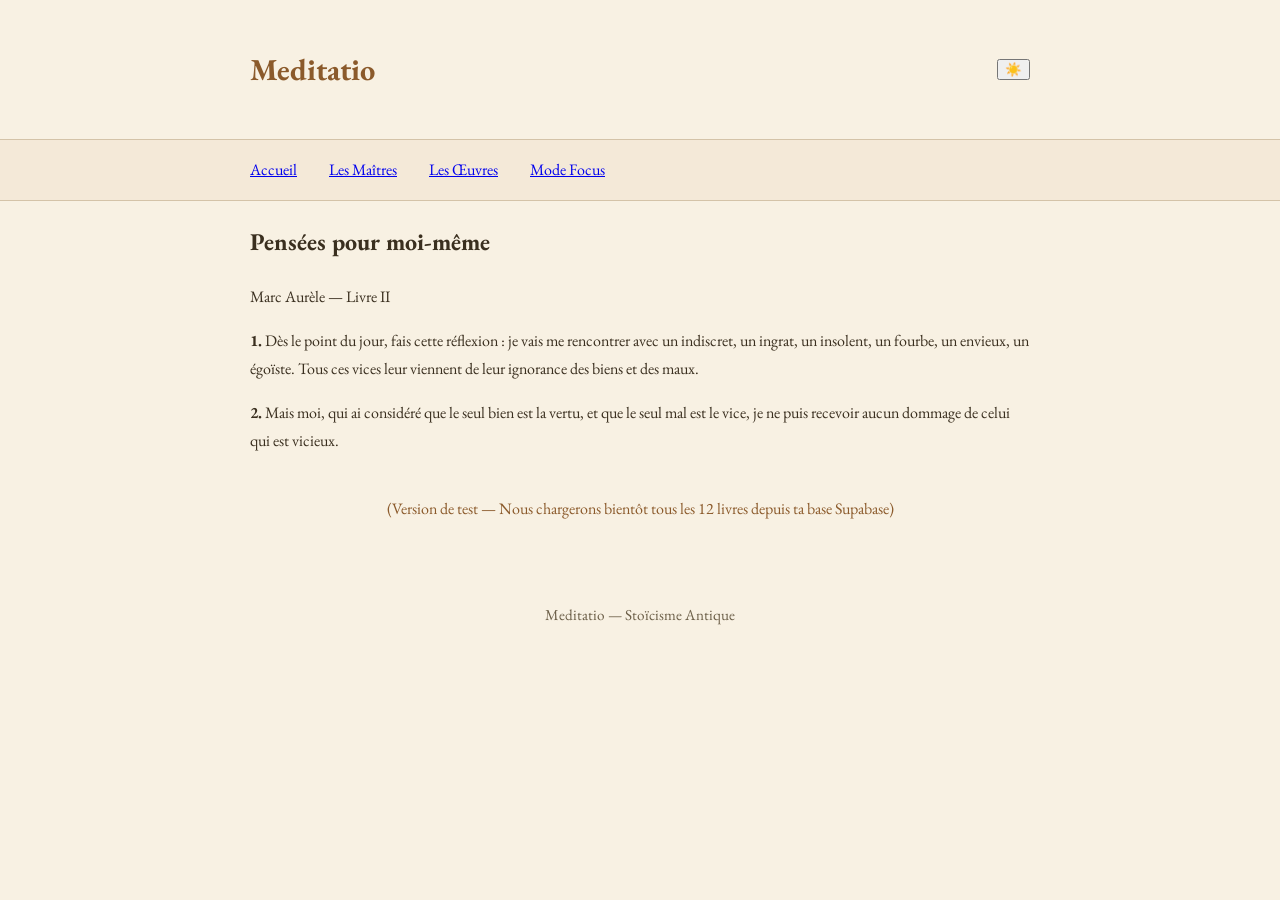
==== lire.html @ 2c6616c9 "Ajout de la page de lecture et amélioration du Mode Focus" ====
<!DOCTYPE html>
<html lang="fr">
<head>
  <meta charset="UTF-8">
  <meta name="viewport" content="width=device-width, initial-scale=1.0">
  <title>Pensées pour moi-même - Meditatio</title>
  <link rel="stylesheet" href="style.css">
</head>
<body>
  <header>
    <div class="container">
      <h1>Meditatio</h1>
      <button id="theme-toggle" class="theme-btn">☀️</button>
    </div>
  </header>

  <nav class="main-nav">
    <div class="container">
      <a href="index.html">Accueil</a>
      <a href="maitres.html">Les Maîtres</a>
      <a href="oeuvres.html">Les Œuvres</a>
      <a href="focus.html">Mode Focus</a>
    </div>
  </nav>

  <main class="container">
    <h2>Pensées pour moi-même</h2>
    <p class="author">Marc Aurèle — Livre II</p>

    <div class="reading-area">
      <p><strong>1.</strong> Dès le point du jour, fais cette réflexion : je vais me rencontrer avec un indiscret, un ingrat, un insolent, un fourbe, un envieux, un égoïste. Tous ces vices leur viennent de leur ignorance des biens et des maux.</p>
      
      <p><strong>2.</strong> Mais moi, qui ai considéré que le seul bien est la vertu, et que le seul mal est le vice, je ne puis recevoir aucun dommage de celui qui est vicieux.</p>
    </div>

    <p style="text-align:center; margin-top:40px; color:#8b5a2b;">
      (Version de test — Nous chargerons bientôt tous les 12 livres depuis ta base Supabase)
    </p>
  </main>

  <footer>
    <div class="container">
      <p>Meditatio — Stoïcisme Antique</p>
    </div>
  </footer>

  <script src="script.js"></script>
</body>
</html>
---- style.css ----
@import url('https://fonts.googleapis.com/css2?family=EB+Garamond:wght@400;500;600&family=Inter:wght@400;500&display=swap');

:root {
  --bg: #f8f1e3;
  --text: #3a2f1f;
  --accent: #8b5a2b;
  --card: #f4e9d8;
  --border: #d4c3a8;
}

[data-theme="dark"] {
  --bg: #1c1810;
  --text: #e8d9b8;
  --accent: #c9a46a;
  --card: #2a2418;
  --border: #4a3f2a;
}

body {
  font-family: 'EB Garamond', serif;
  background-color: var(--bg);
  color: var(--text);
  line-height: 1.75;
  margin: 0;
  padding: 0;
}

.container {
  max-width: 780px;
  margin: 0 auto;
  padding: 0 20px;
}

/* Header */
header {
  background: var(--bg);
  border-bottom: 1px solid var(--border);
  position: sticky;
  top: 0;
  z-index: 100;
}

header .container {
  display: flex;
  justify-content: space-between;
  align-items: center;
  padding: 1.4rem 20px;
}

h1 {
  font-size: 1.9rem;
  color: var(--accent);
}

/* Navigation */
.main-nav {
  background: var(--card);
  border-bottom: 1px solid var(--border);
  padding: 1rem 0;
}

.main-nav .container {
  display: flex;
  gap: 2rem;
}

.nav-link {
  color: var(--text);
  text-decoration: none;
  font-size: 1.05rem;
}

.nav-link.active,
.nav-link:hover {
  color: var(--accent);
  text-decoration: underline;
}

/* Hero */
.hero {
  text-align: center;
  padding: 3rem 0 2rem;
}

.hero h2 {
  font-size: 1.7rem;
  line-height: 1.4;
  font-style: italic;
}

.quote-author {
  color: var(--accent);
  margin-top: 10px;
}

/* Quote Card */
.quote-card {
  background: var(--card);
  border: 1px solid var(--border);
  border-radius: 10px;
  padding: 25px;
  margin: 30px 0;
  font-size: 1.25rem;
}

/* Grid Cards */
.grid {
  display: grid;
  grid-template-columns: repeat(auto-fit, minmax(240px, 1fr));
  gap: 20px;
  margin-top: 20px;
}

.card {
  background: var(--card);
  border: 1px solid var(--border);
  border-radius: 10px;
  padding: 20px;
  text-decoration: none;
  color: var(--text);
}

.card h4 {
  color: var(--accent);
  margin-bottom: 8px;
}

/* Footer */
footer {
  text-align: center;
  padding: 3rem 0 2rem;
  color: #6b5e47;
  font-size: 0.95rem;
}

/* Responsive */
@media (max-width: 600px) {
  .hero h2 {
    font-size: 1.45rem;
  }

  h1 {
    font-size: 1.7rem;
  }
}
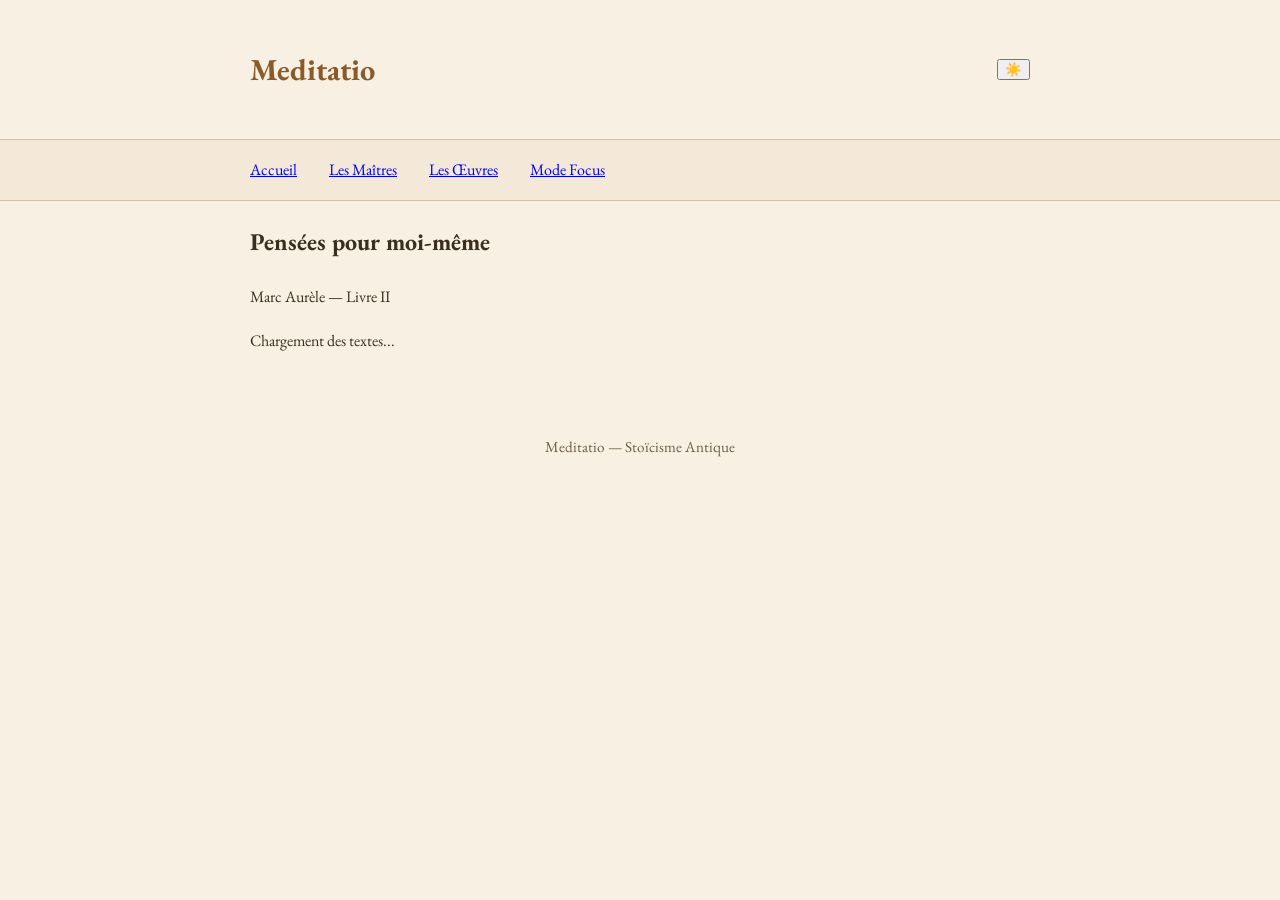
==== commit bacf23a6: "Mise à jour de la page de lecture" ====
--- a/lire.html
+++ b/lire.html
@@ -27,15 +27,9 @@
     <h2>Pensées pour moi-même</h2>
     <p class="author">Marc Aurèle — Livre II</p>
 
-    <div class="reading-area">
-      <p><strong>1.</strong> Dès le point du jour, fais cette réflexion : je vais me rencontrer avec un indiscret, un ingrat, un insolent, un fourbe, un envieux, un égoïste. Tous ces vices leur viennent de leur ignorance des biens et des maux.</p>
-      
-      <p><strong>2.</strong> Mais moi, qui ai considéré que le seul bien est la vertu, et que le seul mal est le vice, je ne puis recevoir aucun dommage de celui qui est vicieux.</p>
+    <div id="content" class="reading-area">
+      <p>Chargement des textes...</p>
     </div>
-
-    <p style="text-align:center; margin-top:40px; color:#8b5a2b;">
-      (Version de test — Nous chargerons bientôt tous les 12 livres depuis ta base Supabase)
-    </p>
   </main>
 
   <footer>
@@ -44,6 +38,32 @@
     </div>
   </footer>
 
+  <script>
+    const SUPABASE_URL = 'https://elzsxawxulmtmnasnmmt.supabase.co';
+    const SUPABASE_ANON_KEY = 'sb_publishable__njQ52xCdOBGM2oqf8Z2oQ_rhdm2r9k';
+
+    async function loadParagraphs() {
+      const response = await fetch(`${SUPABASE_URL}/rest/v1/paragraphs?select=*&order=paragraph_number`, {
+        headers: {
+          'apikey': SUPABASE_ANON_KEY,
+          'Authorization': `Bearer ${SUPABASE_ANON_KEY}`
+        }
+      });
+      const data = await response.json();
+
+      const contentDiv = document.getElementById('content');
+      contentDiv.innerHTML = '';
+
+      data.forEach(p => {
+        const pElement = document.createElement('p');
+        pElement.innerHTML = `<strong>${p.paragraph_number}.</strong> ${p.content}`;
+        contentDiv.appendChild(pElement);
+      });
+    }
+
+    loadParagraphs();
+  </script>
+
   <script src="script.js"></script>
 </body>
 </html>
